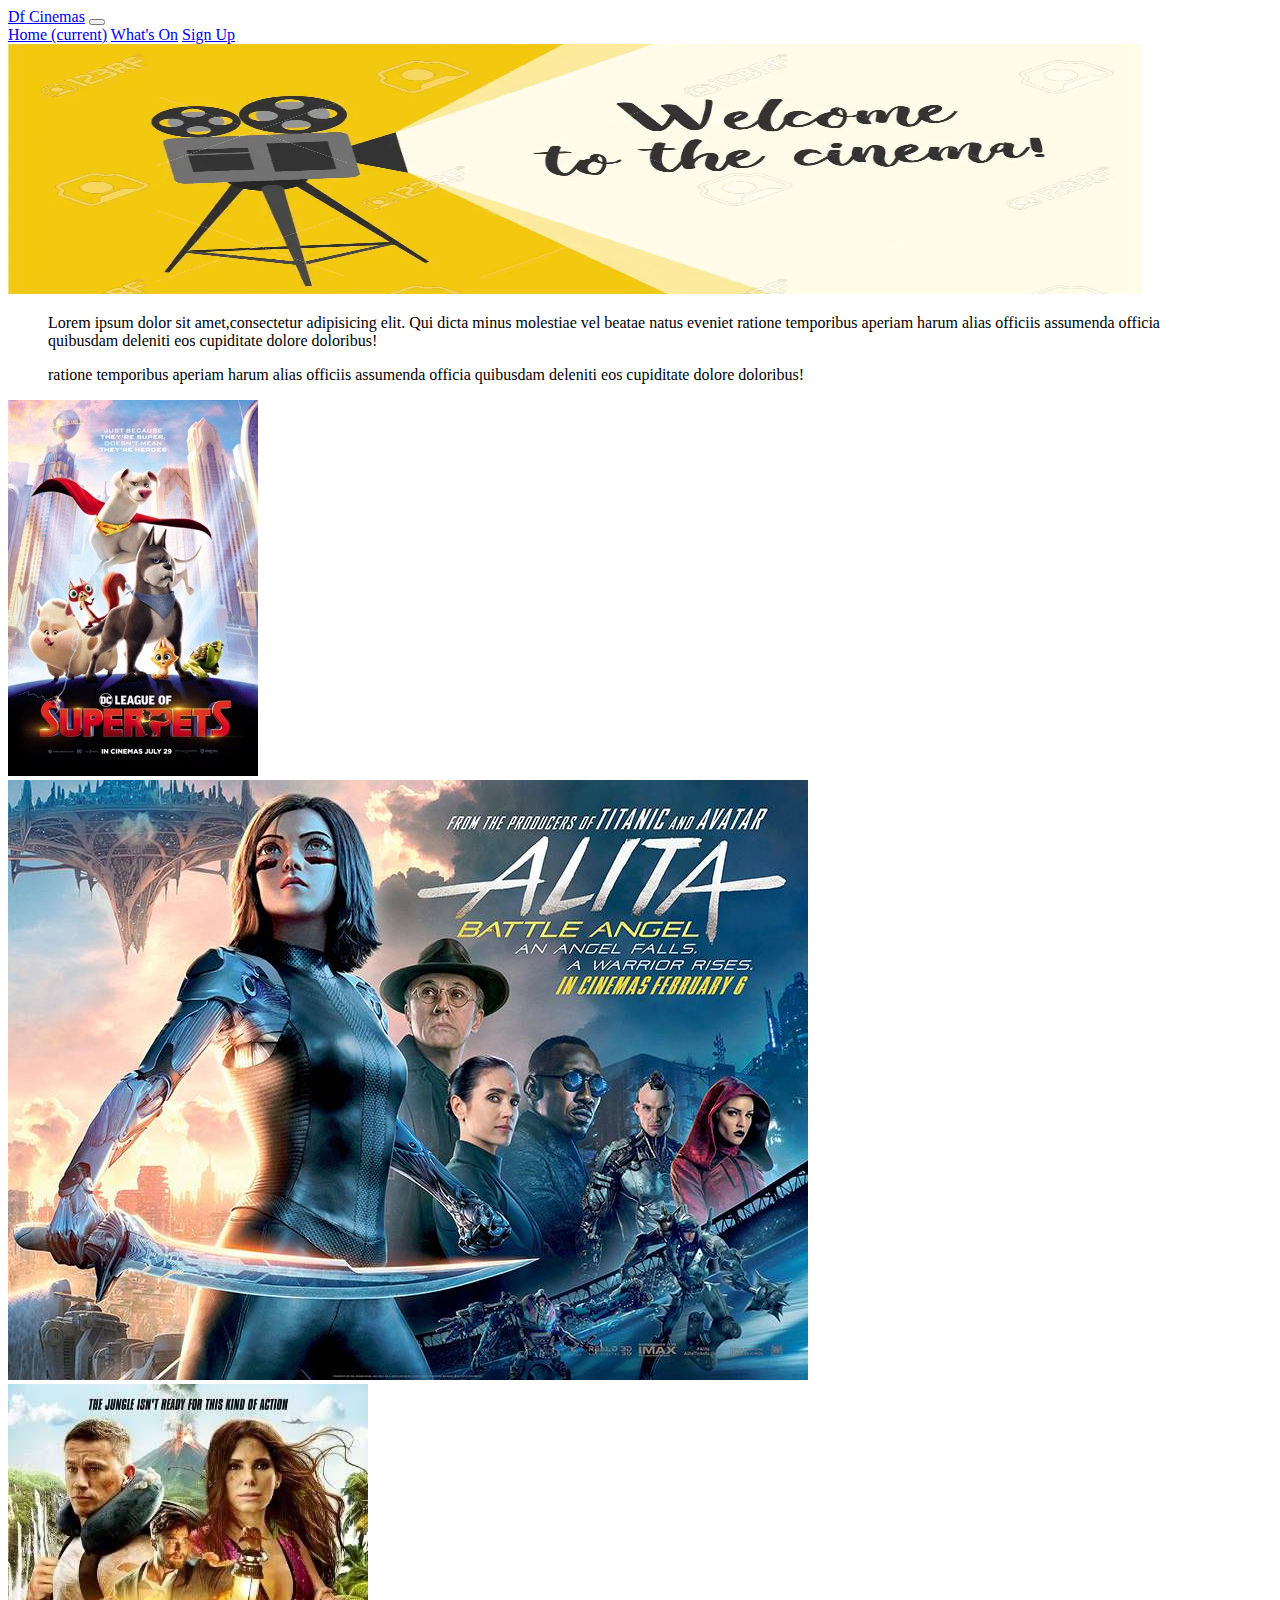
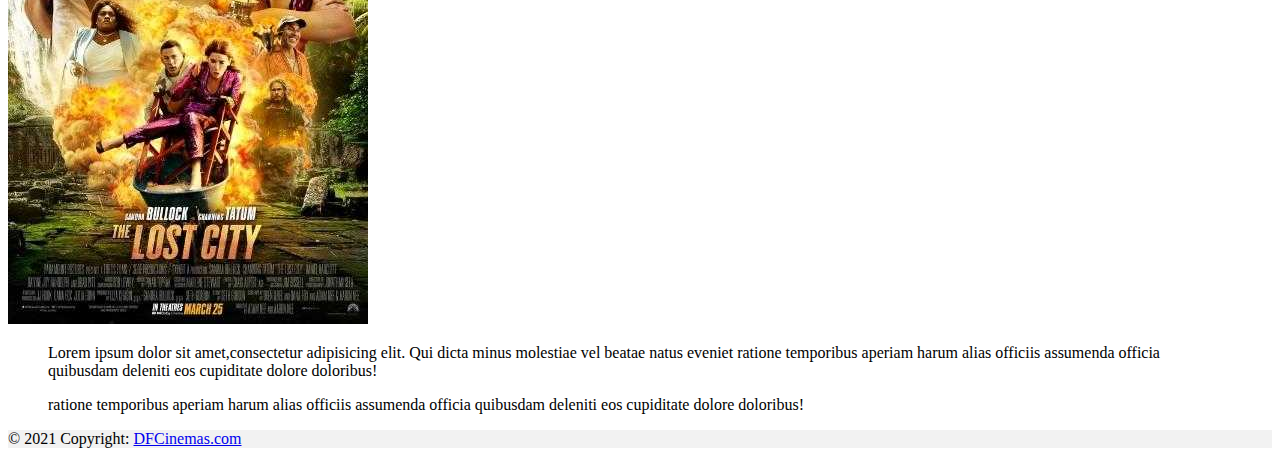
==== index.html @ f6cde049 "df group2 project" ====
<!DOCTYPE html>
<html lang="en">

<head>
    <meta charset="UTF-8">
    <meta http-equiv="X-UA-Compatible" content="IE=edge">
    <meta name="viewport" content="width=device-width, initial-scale=1.0">
    <title>Home page</title>
    <link rel="stylesheet" href="https://cdn.jsdelivr.net/npm/bootstrap@5.2.0/dist/css/bootstrap.min.css"
        integrity="sha384-gH2yIJqKdNHPEq0n4Mqa/HGKIhSkIHeL5AyhkYV8i59U5AR6csBvApHHNl/vI1Bx" crossorigin="anonymous">
    <link rel="stylesheet" href="index.css">
</head>

<body>
    <header>
        <nav class=" navbar navbar-expand-lg navbar-light bg-light">
            <a class="navbar-brand" href="#">Df Cinemas</a>
            <button class="navbar-toggler" type="button" data-toggle="collapse" data-target="#navbarNavAltMarkup"
                aria-controls="navbarNavAltMarkup" aria-expanded="false" aria-label="Toggle navigation">
                <span class="navbar-toggler-icon"></span>
            </button>
            <div class="collapse navbar-collapse" id="navbarNavAltMarkup">
                <div class="navbar-nav">
                    <a class="nav-item nav-link active" href="#">Home <span class="sr-only">(current)</span></a>
                    <a class="nav-item nav-link" href="#">What's On</a>
                    <a class="nav-item nav-link" href="#">Sign Up</a>
                </div>
            </div>
        </nav>
    </header>
    <img src="welcome.jpg" id="logo" alt="DF Cinema logo" />
    <blockquote class="blockquote">
        <p class="mb-0">Lorem ipsum dolor sit amet,consectetur adipisicing elit. Qui dicta minus molestiae vel beatae
            natus eveniet ratione temporibus aperiam harum alias officiis assumenda officia quibusdam
            deleniti eos cupiditate dolore doloribus!</p>
        ratione temporibus aperiam harum alias officiis assumenda officia quibusdam deleniti eos cupiditate dolore
        doloribus!</p>
    </blockquote>

    <!-- <div class="movies-img">
        <img src="movie1.jpg" alt="Movie">
        <img src="movie2.jpg" alt="Movie">
        <img src="movie3.jpg" alt="Movie">
    </div> -->

    <div class="card-group">
        <div class="card">
            <img class="card-img-top" src="movie1.jpg" alt="Movie">
        </div>
        <div class="card">
            <img class="card-img-top" src="movie2.jpg" alt="Movie">
        </div>
        <div class="card">
            <img class="card-img-top" src="movie3.jpg" alt="Movie">
        </div>
    </div>


    <blockquote class=" blockquote">
        <p class="mb-0">Lorem ipsum dolor sit amet,consectetur adipisicing elit. Qui dicta minus molestiae vel
            beatae
            natus eveniet ratione temporibus aperiam harum alias officiis assumenda officia quibusdam
            deleniti eos cupiditate dolore doloribus!</p>
        ratione temporibus aperiam harum alias officiis assumenda officia quibusdam deleniti eos cupiditate
        dolore
        doloribus!
        </p>
    </blockquote>
    <footer>
        <div class="text-center p-4" style="background-color: rgba(0, 0, 0, 0.05);">
            © 2021 Copyright:
            <a class="text-reset fw-bold" href="https://mdbootstrap.com/">DFCinemas.com</a>
        </div>

    </footer>
</body>

</html>
---- index.css ----
#logo {
    height: 250px;
    width: 90%;
    align-items: center;
}
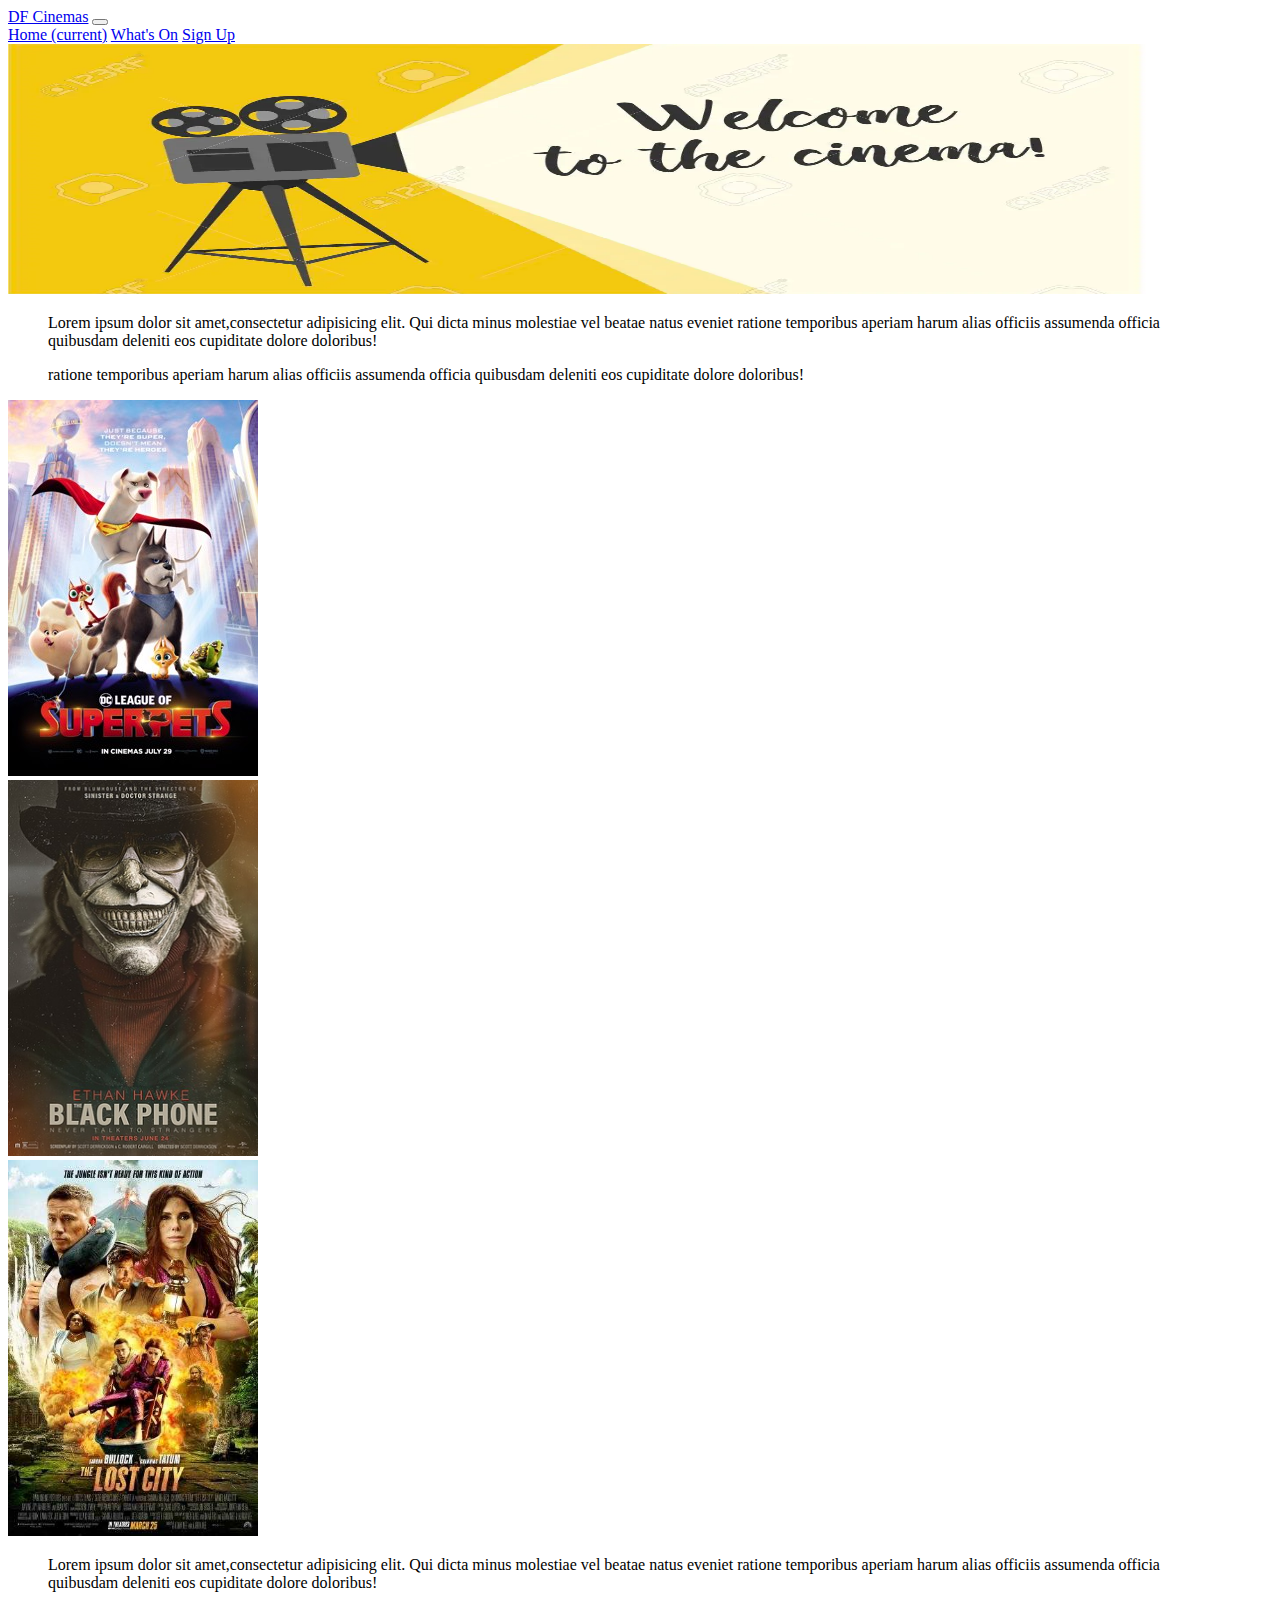
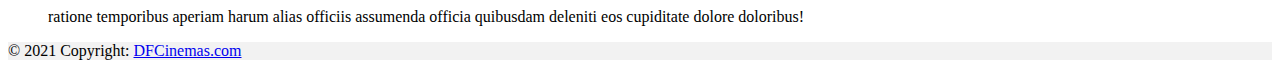
==== commit 1ed76cad: "updates made" ====
--- a/index.html
+++ b/index.html
@@ -12,67 +12,71 @@
 </head>
 
 <body>
-    <header>
-        <nav class=" navbar navbar-expand-lg navbar-light bg-light">
-            <a class="navbar-brand" href="#">Df Cinemas</a>
-            <button class="navbar-toggler" type="button" data-toggle="collapse" data-target="#navbarNavAltMarkup"
-                aria-controls="navbarNavAltMarkup" aria-expanded="false" aria-label="Toggle navigation">
-                <span class="navbar-toggler-icon"></span>
-            </button>
-            <div class="collapse navbar-collapse" id="navbarNavAltMarkup">
-                <div class="navbar-nav">
-                    <a class="nav-item nav-link active" href="#">Home <span class="sr-only">(current)</span></a>
-                    <a class="nav-item nav-link" href="#">What's On</a>
-                    <a class="nav-item nav-link" href="#">Sign Up</a>
+    <div class="container-md">
+        <header>
+            <nav class=" navbar navbar-expand-lg navbar-light bg-light">
+                <a class="navbar-brand" href="#">DF Cinemas</a>
+                <button class="navbar-toggler" type="button" data-toggle="collapse" data-target="#navbarNavAltMarkup"
+                    aria-controls="navbarNavAltMarkup" aria-expanded="false" aria-label="Toggle navigation">
+                    <span class="navbar-toggler-icon"></span>
+                </button>
+                <div class="collapse navbar-collapse" id="navbarNavAltMarkup">
+                    <div class="navbar-nav">
+                        <a class="nav-item nav-link active" href="index.html">Home <span
+                                class="sr-only">(current)</span></a>
+                        <a class="nav-item nav-link" href="whatson.html">What's On</a>
+                        <a class="nav-item nav-link" href="signup.html">Sign Up</a>
+                    </div>
                 </div>
-            </div>
-        </nav>
-    </header>
-    <img src="welcome.jpg" id="logo" alt="DF Cinema logo" />
-    <blockquote class="blockquote">
-        <p class="mb-0">Lorem ipsum dolor sit amet,consectetur adipisicing elit. Qui dicta minus molestiae vel beatae
-            natus eveniet ratione temporibus aperiam harum alias officiis assumenda officia quibusdam
-            deleniti eos cupiditate dolore doloribus!</p>
-        ratione temporibus aperiam harum alias officiis assumenda officia quibusdam deleniti eos cupiditate dolore
-        doloribus!</p>
-    </blockquote>
+            </nav>
+        </header>
+        <img src="welcome.jpg" id="logo" alt="DF Cinema logo" />
+        <blockquote class="blockquote">
+            <p class="mb-0">Lorem ipsum dolor sit amet,consectetur adipisicing elit. Qui dicta minus molestiae vel
+                beatae
+                natus eveniet ratione temporibus aperiam harum alias officiis assumenda officia quibusdam
+                deleniti eos cupiditate dolore doloribus!</p>
+            ratione temporibus aperiam harum alias officiis assumenda officia quibusdam deleniti eos cupiditate dolore
+            doloribus!</p>
+        </blockquote>
 
-    <!-- <div class="movies-img">
+        <!-- <div class="movies-img">
         <img src="movie1.jpg" alt="Movie">
         <img src="movie2.jpg" alt="Movie">
         <img src="movie3.jpg" alt="Movie">
     </div> -->
 
-    <div class="card-group">
-        <div class="card">
-            <img class="card-img-top" src="movie1.jpg" alt="Movie">
+        <div class="card-group">
+            <div class="card">
+                <img class="card-img-top" src="movie1.jpg" alt="Movie" width="250px" height=" 376px">
+            </div>
+            <div class="card">
+                <img class="card-img-top" src="The_Black_Phone.jpg" alt="Movie" width="250px" height=" 376px">
+            </div>
+            <div class="card">
+                <img class="card-img-top" src="movie3.jpg" alt="Movie" width="250px" height=" 376px">
+            </div>
         </div>
-        <div class="card">
-            <img class="card-img-top" src="movie2.jpg" alt="Movie">
-        </div>
-        <div class="card">
-            <img class="card-img-top" src="movie3.jpg" alt="Movie">
-        </div>
-    </div>
 
 
-    <blockquote class=" blockquote">
-        <p class="mb-0">Lorem ipsum dolor sit amet,consectetur adipisicing elit. Qui dicta minus molestiae vel
-            beatae
-            natus eveniet ratione temporibus aperiam harum alias officiis assumenda officia quibusdam
-            deleniti eos cupiditate dolore doloribus!</p>
-        ratione temporibus aperiam harum alias officiis assumenda officia quibusdam deleniti eos cupiditate
-        dolore
-        doloribus!
-        </p>
-    </blockquote>
-    <footer>
-        <div class="text-center p-4" style="background-color: rgba(0, 0, 0, 0.05);">
-            © 2021 Copyright:
-            <a class="text-reset fw-bold" href="https://mdbootstrap.com/">DFCinemas.com</a>
-        </div>
+        <blockquote class=" blockquote">
+            <p class="mb-0">Lorem ipsum dolor sit amet,consectetur adipisicing elit. Qui dicta minus molestiae vel
+                beatae
+                natus eveniet ratione temporibus aperiam harum alias officiis assumenda officia quibusdam
+                deleniti eos cupiditate dolore doloribus!</p>
+            ratione temporibus aperiam harum alias officiis assumenda officia quibusdam deleniti eos cupiditate
+            dolore
+            doloribus!
+            </p>
+        </blockquote>
+        <footer>
+            <div class="text-center p-4" style="background-color: rgba(0, 0, 0, 0.05);">
+                © 2021 Copyright:
+                <a class="text-reset fw-bold" href="https://mdbootstrap.com/">DFCinemas.com</a>
+            </div>
 
-    </footer>
+        </footer>
+    </div>
 </body>
 
 </html>--- a/index.css
+++ b/index.css
@@ -2,4 +2,15 @@
     height: 250px;
     width: 90%;
     align-items: center;
+}
+
+.logo {
+    display: flex;
+    justify-content: center;
+
+}
+
+.logo1 {
+    width: 50%;
+    height: 10%;
 }